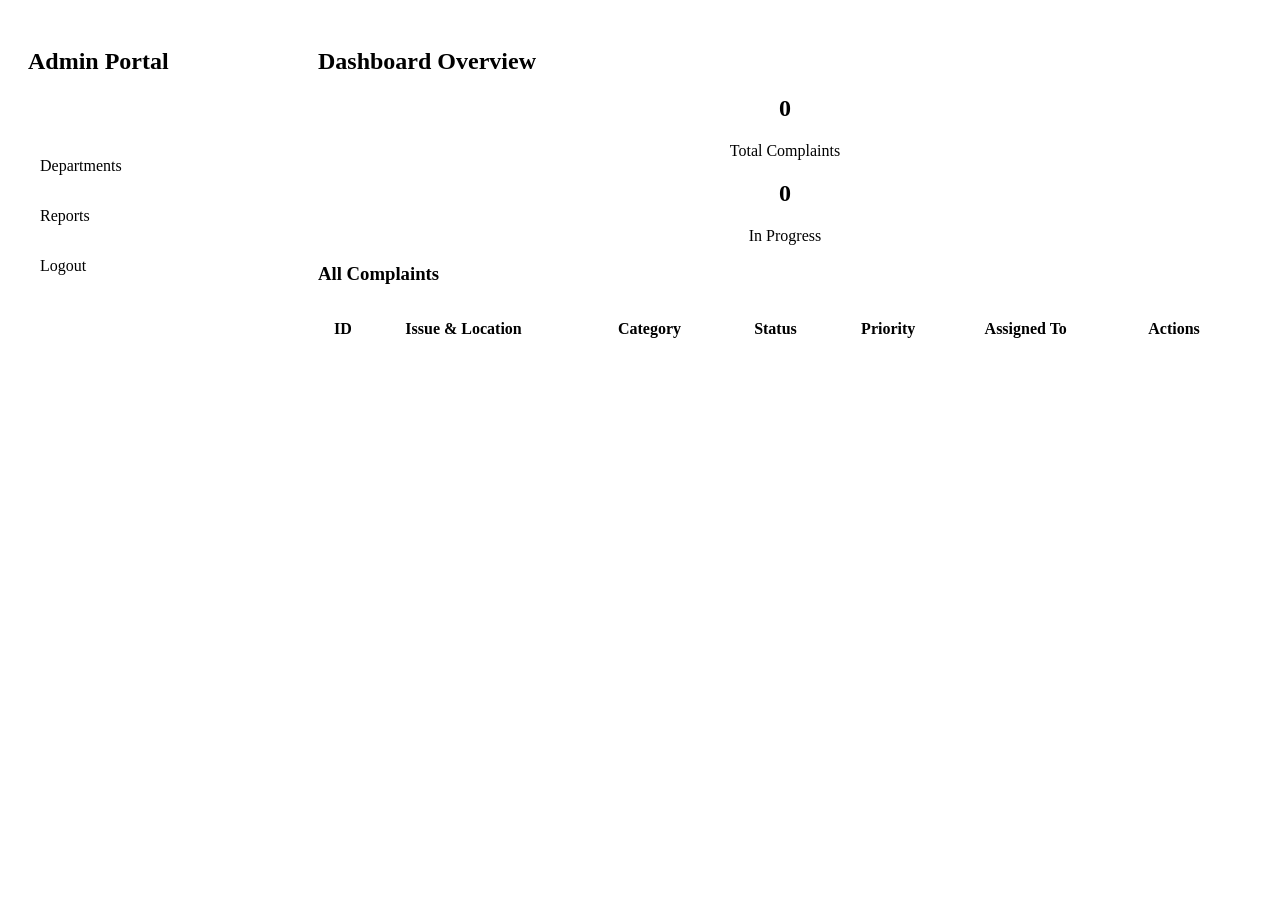
==== src/main/resources/static/admin/dashboard.html @ 9bea86a6 "added all the basic interface" ====
<!DOCTYPE html>
<html lang="en">
<head>
  <meta charset="UTF-8">
  <title>Admin Dashboard - CivicPulse</title>
  <link rel="stylesheet" href="/css/main.css">
  <style>
    .layout { display: flex; min-height: 100vh; }
    .sidebar { width: 250px; background: var(--surface); border-right: 1px solid var(--border); padding: 20px; }
    .main-content { flex: 1; padding: 20px; background: var(--background); }
    .sidebar a { display: block; padding: 12px; color: var(--text-secondary); text-decoration: none; border-radius: 8px; margin-bottom: 8px;}
    .sidebar a:hover { background: var(--primary-light); color: var(--primary); }
    .sidebar a.active { background: var(--primary); color: white; }
    table { width: 100%; border-collapse: collapse; background: white; border-radius: 8px; overflow: hidden;}
    th, td { padding: 16px; text-align: left; border-bottom: 1px solid var(--border); }
    th { background: var(--surface-2); font-weight: 600; color: var(--text-secondary); }
    
    .modal { display: none; position: fixed; top: 0; left: 0; width: 100%; height: 100%; background: rgba(0,0,0,0.5); z-index: 100; }
    .modal-content { background: white; width: 500px; margin: 100px auto; padding: 30px; border-radius: var(--radius); }
  </style>
</head>
<body>
  
  <div class="layout">
    <div class="sidebar">
      <h2 class="text-primary mb-4">Admin Portal</h2>
      <a href="/admin/dashboard.html" class="active">Dashboard</a>
      <a href="#">Departments</a>
      <a href="#">Reports</a>
      <a href="#" onclick="logout()" style="margin-top: auto; color: var(--danger);">Logout</a>
    </div>

    <div class="main-content">
      <div class="d-flex justify-between align-center mb-4">
        <h2>Dashboard Overview</h2>
        <span id="admin-name" style="font-weight: 600;"></span>
      </div>

      <div class="d-flex justify-between mt-4 mb-4">
        <div class="card" style="flex: 1; margin: 0 8px; text-align: center;">
          <h2 id="stat-total">0</h2><p>Total Complaints</p>
        </div>
        <div class="card" style="flex: 1; margin: 0 8px; text-align: center;">
          <h2 id="stat-progress">0</h2><p>In Progress</p>
        </div>
      </div>

      <div class="card">
        <h3 class="mb-4">All Complaints</h3>
        <table>
          <thead>
            <tr>
              <th>ID</th>
              <th>Issue & Location</th>
              <th>Category</th>
              <th>Status</th>
              <th>Priority</th>
              <th>Assigned To</th>
              <th>Actions</th>
            </tr>
          </thead>
          <tbody id="admin-complaints-body">
            <!-- Rendered via JS -->
          </tbody>
        </table>
      </div>
    </div>
  </div>

  <!-- Update Status Modal -->
  <div id="update-modal" class="modal">
    <div class="modal-content">
      <h3>Update Complaint Status</h3>
      <div class="mt-4">
        <label>Status</label>
        <select id="status-select" class="form-input">
          <option value="SUBMITTED">Submitted</option>
          <option value="ASSIGNED">Assigned</option>
          <option value="IN_PROGRESS">In Progress</option>
          <option value="RESOLVED">Resolved</option>
        </select>
        
        <label>Note to Citizen</label>
        <textarea id="note-input" class="form-input" rows="3" placeholder="Explain the update..."></textarea>
      </div>
      <div class="d-flex justify-between mt-4">
        <button class="btn-secondary" onclick="closeModal()">Cancel</button>
        <button class="btn-primary" style="width: auto;" onclick="updateStatus()">Save</button>
      </div>
    </div>
  </div>

  <script src="/js/api.js"></script>
  <script src="/js/auth.js"></script>
  <script src="/js/admin.js"></script>
  <script>
    requireAuth();
    const u = getCurrentUser();
    if(u) document.getElementById("admin-name").innerText = u.name;
    loadAllAdminComplaints();
  </script>
</body>
</html>
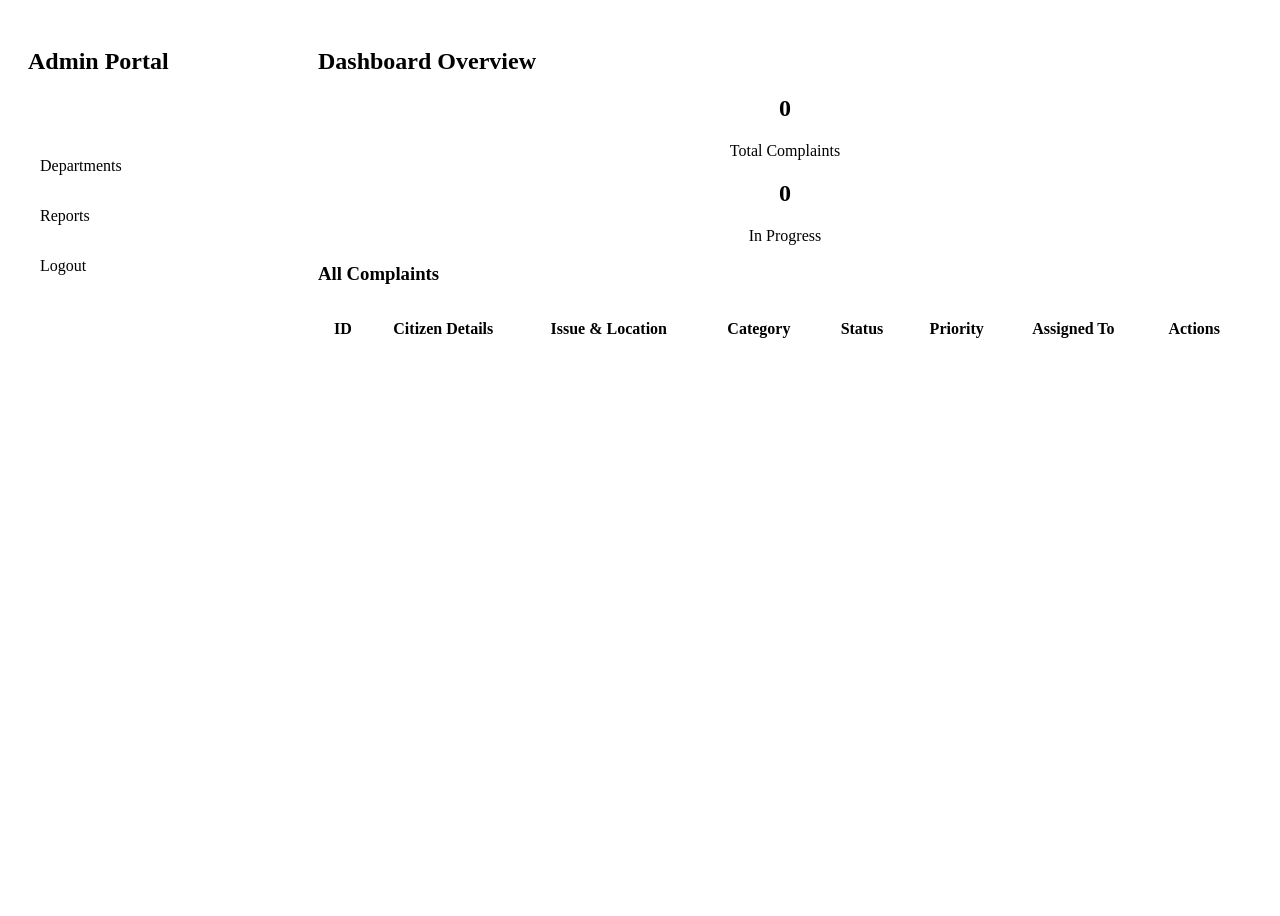
==== commit 8c814d08: "added extras folder" ====
--- a/src/main/resources/static/admin/dashboard.html
+++ b/src/main/resources/static/admin/dashboard.html
@@ -51,6 +51,7 @@
           <thead>
             <tr>
               <th>ID</th>
+              <th>Citizen Details</th>
               <th>Issue & Location</th>
               <th>Category</th>
               <th>Status</th>
